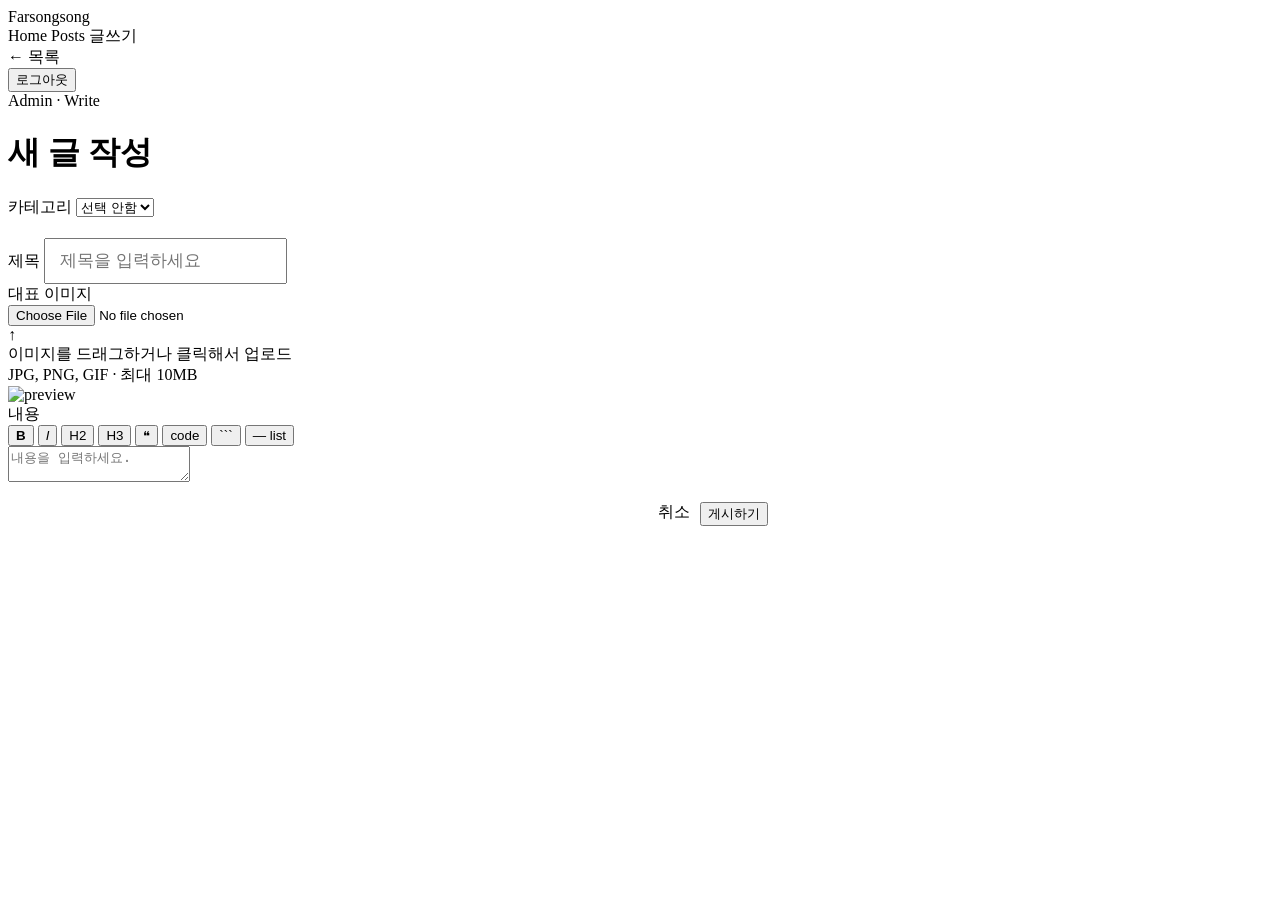
==== demo/src/main/resources/templates/admin/write.html @ 10135c85 "initial commit" ====
<!DOCTYPE html>
<html xmlns:th="http://www.thymeleaf.org" xmlns:sec="http://www.thymeleaf.org/extras/spring-security">
<head>
  <meta charset="UTF-8"/><meta name="viewport" content="width=device-width, initial-scale=1.0"/>
  <title>새 글 작성 · Farsongsong</title>
  <link href="https://fonts.googleapis.com/css2?family=Noto+Serif+KR:wght@300;400;500;600;700&family=Noto+Sans+KR:wght@300;400;500;600&family=Geist+Mono:wght@400;500&display=swap" rel="stylesheet"/>
  <meta name="_csrf" th:content="${_csrf.token}"/>
  <meta name="_csrf_header" th:content="${_csrf.headerName}"/>
  <link th:href="@{/css/style.css}" rel="stylesheet"/>
</head>
<body>
<nav class="navbar">
  <div class="navbar-inner">
    <div class="navbar-brand">
      <a th:href="@{/}" class="brand-name">Farsongsong</a>
      <span class="brand-dot"></span>
    </div>
    <div class="navbar-nav">
      <a th:href="@{/}" class="nav-item">Home</a>
      <a th:href="@{/post/list}" class="nav-item">Posts</a>
      <a th:href="@{/admin/write}" class="nav-item active">글쓰기</a>
    </div>
    <div class="navbar-actions" style="margin-left:auto;">
      <a th:href="@{/post/list}" class="btn btn-outline btn-sm">← 목록</a>
      <form th:action="@{/auth/logout}" method="post">
        <input type="hidden" th:name="${_csrf.parameterName}" th:value="${_csrf.token}"/>
        <button type="submit" class="btn btn-ghost btn-sm">로그아웃</button>
      </form>
    </div>
  </div>
</nav>

<main class="page-shell" style="max-width:760px;">
  <div class="page-header">
    <div class="page-overline">Admin · Write</div>
    <h1 class="page-title">새 글 작성</h1>
  </div>

  <form th:action="@{/admin/write}" method="post" enctype="multipart/form-data">
    <div style="display:grid;grid-template-columns:180px 1fr;gap:16px;margin-bottom:20px;">
      <div class="form-group" style="margin:0;">
        <label class="form-label">카테고리</label>
        <select name="category" class="form-control">
          <option value="">선택 안함</option>
          <option value="dev">개발</option>
          <option value="essay">공부</option>
          <option value="review">독서</option>
          <option value="etc">기타</option>
        </select>
      </div>
    </div>
    <div class="form-group">
      <label class="form-label">제목</label>
      <input type="text" name="title" class="form-control" placeholder="제목을 입력하세요" required style="font-size:1.05rem;padding:11px 14px;"/>
    </div>
    <div class="form-group">
      <label class="form-label">대표 이미지</label>
      <div class="image-upload-zone">
        <input type="file" id="image-input" name="image" accept="image/*"/>
        <div class="image-upload-icon">↑</div>
        <div class="image-upload-text">이미지를 드래그하거나 클릭해서 업로드</div>
        <div class="image-upload-hint">JPG, PNG, GIF · 최대 10MB</div>
        <img id="image-preview" class="image-preview" alt="preview"/>
      </div>
    </div>
    <div class="form-group">
      <label class="form-label">내용</label>
      <div class="editor-toolbar">
        <button type="button" onclick="insertMd('**','**')"><b>B</b></button>
        <button type="button" onclick="insertMd('*','*')"><i>I</i></button>
        <button type="button" onclick="insertMd('## ','')">H2</button>
        <button type="button" onclick="insertMd('### ','')">H3</button>
        <button type="button" onclick="insertMd('> ','')">❝</button>
        <button type="button" onclick="insertMd('`','`')">code</button>
        <button type="button" onclick="insertMd('\n```\n','\n```')">```</button>
        <button type="button" onclick="insertMd('- ','')">— list</button>
      </div>
      <textarea id="content-area" name="content" class="form-control editor-textarea" placeholder="내용을 입력하세요." required></textarea>
    </div>
    <div style="display:flex;gap:10px;justify-content:flex-end;padding-top:16px;border-top:1px solid var(--gray-100);">
      <a th:href="@{/post/list}" class="btn btn-outline">취소</a>
      <button type="submit" class="btn btn-primary">게시하기</button>
    </div>
  </form>
</main>

<script th:src="@{/js/script.js}"></script>
<script>
function insertMd(b,a){const t=document.getElementById('content-area');const s=t.selectionStart,e=t.selectionEnd;t.value=t.value.substring(0,s)+b+t.value.substring(s,e)+a+t.value.substring(e);t.focus();t.setSelectionRange(s+b.length,e+b.length);}
</script>
</body>
</html>
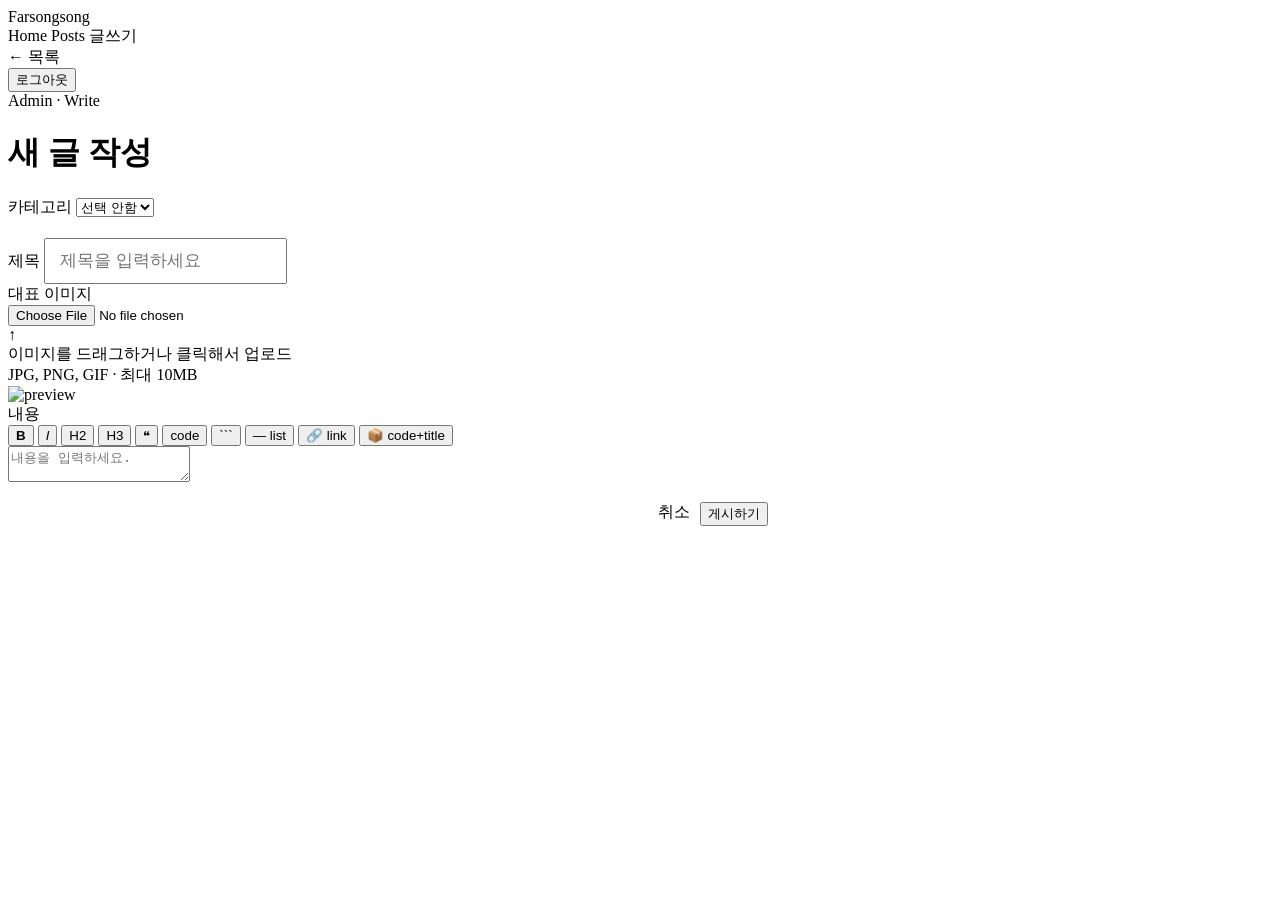
==== commit c7f9e701: "Update review option text and add buttons" ====
--- a/demo/src/main/resources/templates/admin/write.html
+++ b/demo/src/main/resources/templates/admin/write.html
@@ -44,7 +44,7 @@
           <option value="">선택 안함</option>
           <option value="dev">개발</option>
           <option value="essay">공부</option>
-          <option value="review">독서</option>
+          <option value="review">Read</option>
           <option value="etc">기타</option>
         </select>
       </div>
@@ -74,6 +74,8 @@
         <button type="button" onclick="insertMd('`','`')">code</button>
         <button type="button" onclick="insertMd('\n```\n','\n```')">```</button>
         <button type="button" onclick="insertMd('- ','')">— list</button>
+        <button type="button" onclick="insertLink()">🔗 link</button>
+        <button type="button" onclick="insertCodeBlock()">📦 code+title</button>
       </div>
       <textarea id="content-area" name="content" class="form-control editor-textarea" placeholder="내용을 입력하세요." required></textarea>
     </div>
@@ -87,6 +89,8 @@
 <script th:src="@{/js/script.js}"></script>
 <script>
 function insertMd(b,a){const t=document.getElementById('content-area');const s=t.selectionStart,e=t.selectionEnd;t.value=t.value.substring(0,s)+b+t.value.substring(s,e)+a+t.value.substring(e);t.focus();t.setSelectionRange(s+b.length,e+b.length);}
+function insertLink(){const url=prompt('링크 URL을 입력하세요 (예: https://...)');if(!url)return;const text=prompt('링크 텍스트를 입력하세요');if(!text)return;insertMd('['+text+']('+ url+')','');}
+function insertCodeBlock(){const lang=prompt('언어를 입력하세요 (예: java, python, javascript)') || '';const title=prompt('코드 제목을 입력하세요 (선택사항)') || '';const header=lang+(title?':'+title:'');insertMd('\n```'+header+'\n','\n```\n');}
 </script>
 </body>
 </html>
